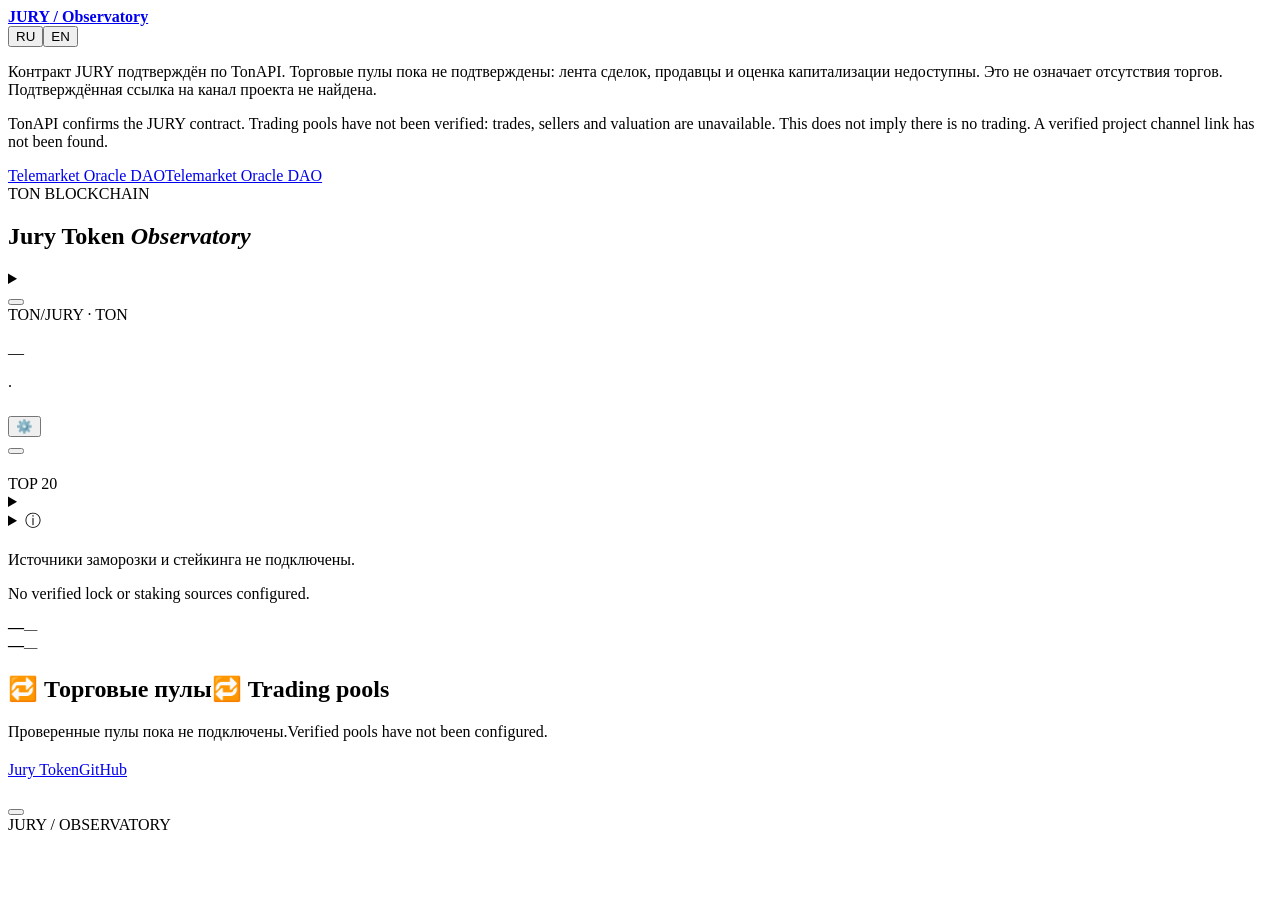
==== web/page.html @ b8ae8b2d "Build JURY observatory with verified masterchain identity and standalone artwork" ====
<!doctype html>
<html lang="ru"><head>
<meta charset="utf-8"><meta name="viewport" content="width=device-width,initial-scale=1">
<meta name="theme-color" content="#070d21"><meta name="description" content="JURY Observatory — сделки STON.fi и DeDust, держатели и подтверждённые сжигания JURY в сети TON.">
<title>Jury Token Observatory</title><style>/*STYLE*/</style>
</head><body id="top">
<header><div class="wrap nav">
<a class="brand" href="#top"><span class="brandMark" aria-hidden="true"></span><strong>JURY<span> / Observatory</span></strong></a>
<nav id="nav" aria-label="Observatory"><a href="#market" data-t="navMarket"></a><a href="#activity" data-t="activity"></a><a href="#wallets" data-t="wallets"></a><a href="#pools" data-t="navLiquidity"></a><a href="#supply" data-t="navSupply"></a><a href="#links" data-t="links"></a></nav>
<div class="langs" aria-label="Language"><button id="ru" lang="ru">RU</button><button id="en" lang="en">EN</button></div>
</div></header>
<aside class="coverageNotice"><p lang="ru">Контракт JURY подтверждён по TonAPI. Торговые пулы пока не подтверждены: лента сделок, продавцы и оценка капитализации недоступны. Это не означает отсутствия торгов. Подтверждённая ссылка на канал проекта не найдена.</p><p lang="en">TonAPI confirms the JURY contract. Trading pools have not been verified: trades, sellers and valuation are unavailable. This does not imply there is no trading. A verified project channel link has not been found.</p><a href="https://telemarket.org/oracle/dao" target="_blank" rel="noopener noreferrer"><span lang="ru">Telemarket Oracle DAO</span><span lang="en">Telemarket Oracle DAO</span></a></aside><main class="wrap"><section class="hero"><div class="herotext"><div class="eyebrow heroChain"><span class="brandInline" data-brand="ton">TON BLOCKCHAIN</span></div><h1>Jury Token <em>Observatory</em></h1><p data-t="intro"></p><div class="introLinks"><a href="#market" data-t="toMarket"></a></div></div><div class="heroArt" role="img" aria-label="Jury Token"></div></section>
<section class="syncBar" aria-label="Data updates"><div><p id="syncStatus" role="status" aria-live="polite"></p><small id="syncDetail"></small><details id="sectionStatus"><summary id="sectionStatusTitle"></summary><div id="sectionStatusRows"></div></details></div><button id="refreshData" type="button"></button></section>
<section class="panel graph" id="market"><div class="graphTop"><div><div class="eyebrow marketChain"><span class="brandInline" data-brand="ton">TON</span><span>/</span><span class="brandInline" data-brand="project">JURY</span> · <span class="brandInline" data-brand="ton">TON</span></div><h2 data-t="price"></h2><div class="capHeadline"><div id="lastPrice" class="price">—</div><span id="capChange" class="capChange"></span></div><p id="capPeriod" class="note"></p></div><div class="graphControls"><div id="currency" class="tabs" role="group"></div><div id="periods" class="tabs" role="group"></div></div></div>
<div class="chartCaption"><span class="lineKey"></span><span id="chartUnit"></span><span class="sep">·</span><span data-t="burnKey"></span></div>
<div id="plot"></div><section class="volumeBlock" aria-labelledby="volumeTitle"><div class="volumeHeading"><strong id="volumeTitle" data-t="volumeTitle"></strong><div class="volumeKeys"><span id="volumeBuys"></span><span id="volumeSells"></span></div></div><div id="tradeVolume"></div><small id="volumeEmpty" class="note" data-t="volumeEmpty"></small></section><div class="capRange"><span id="capLow"></span><span id="capHigh"></span></div></section>
<section class="summary"><div class="sectionHeading"><h2 data-t="summary"></h2></div><div id="stats"></div></section>

<div class="columns"><section id="activity" class="panel"><div class="sectionHeading"><h2 data-t="activity"></h2><span class="tag dexTag"></span></div><div class="feedFilterBar"><div id="filters" class="tabs"></div><button type="button" id="badgeFilterToggle" aria-controls="badgeFilterPanel" aria-expanded="false"><span aria-hidden="true">⚙️</span> <span data-t="filterButton"></span> <span id="badgeFilterCount" aria-live="polite"></span></button></div><div id="badgeFilterPanel" class="filterPanel" hidden><label class="onlyBadges"><input type="checkbox" id="feedDomains"><span data-t="withBadges"></span></label><div class="tradeSize"><label><input type="checkbox" id="largeTrades"><span data-t="largeTrades"></span></label><label><span data-t="minimumSize"></span><input type="number" min="0" step="any" value="20" inputmode="decimal" id="minTradeSize" disabled></label></div><div class="filterBadgesHeading"><strong data-t="filterByBadges"></strong><button type="button" id="clearBadgeFilters" data-t="filterReset"></button></div><input type="search" id="badgeFilterSearch" class="badgeFilterSearch" autocomplete="off" spellcheck="false" aria-label="Search badges"><div id="badgeFilterList" class="badgeFilterList"></div><p class="filterHint" data-t="filterHint"></p></div><div id="feed"></div><button class="more" id="more"></button></section>
<section id="wallets" class="panel"><div class="sectionHeading"><h2 data-t="wallets"></h2><span class="tag">TOP 20</span></div><div class="tabs" id="views"></div><div id="sellerPeriods" class="smallTabs"></div><details class="walletSearch"><summary data-t="walletSearch"></summary><form class="walletSearchForm" id="walletSearchForm"><input id="walletQuery" aria-label="TON" type="search" maxlength="253" spellcheck="false" autocapitalize="off" autocomplete="off" required><button id="walletFind" type="submit"></button></form><div class="walletResult" id="walletResult" role="status" hidden></div></details><details class="badgeLegend"><summary><span aria-hidden="true">ⓘ </span><span data-t="badgeLegend"></span></summary><dl><dt>OG</dt><dd data-t="badgeOg"></dd><dt>+888</dt><dd data-t="badgeFragment"></dd><dt>0000.ton</dt><dd data-t="badgeDigits"></dd><dt>🔥</dt><dd data-t="badgeBurn"></dd></dl></details><div id="rank"></div><button id="holdersMore" type="button" class="more" aria-controls="rank" aria-expanded="false" hidden></button></section></div>
<section id="supply" class="panel resources supplyPanel"><h2 data-t="supplyTitle"></h2><p class="note" lang="ru">Источники заморозки и стейкинга не подключены.</p><p class="note" lang="en">No verified lock or staking sources configured.</p><div class="supplyGrid"><div><span data-t="supplyFrozen"></span><strong id="frozenTotal">—</strong><small id="frozenUsd">—</small></div><div><span data-t="supplyStaked"></span><strong id="stakingTotal">—</strong><small id="stakingUsd">—</small></div></div></section>
<section id="pools" class="panel resources" aria-labelledby="pools-title"><h2 id="pools-title"><span lang="ru">🔁 Торговые пулы</span><span lang="en">🔁 Trading pools</span></h2><p class="poolIntro"><span lang="ru">Проверенные пулы пока не подключены.</span><span lang="en">Verified pools have not been configured.</span></p><div class="poolGrid knownPools"></div><div class="poolGrid" id="discoveredPools" hidden></div><p class="poolSources" id="poolChecked"></p></section>
<section id="links" class="panel resources"><h2 data-t="links"></h2><div class="resourcesGrid"><article><h3 data-t="projectResources"></h3><div class="resourceList"><a href="https://telemarket.org" target="_blank" rel="noopener noreferrer">Jury Token</a><a href="https://github.com/Freebielife/JURY">GitHub</a></div></article><article><h3 data-t="contractLabel"></h3><p class="contract" id="contractAddress"></p><div class="resourceList"><a id="contract" data-t="exploreContract"></a><button id="copy"></button></div></article></div></section>
<footer><span>JURY / OBSERVATORY</span><a href="#top" data-t="up"></a></footer></main>

<script id="snapshot" type="application/json">__SNAPSHOT__</script><script>/*LOADER*/</script><script>/*MARKET_CAP*/</script><script>/*ICONS*/</script><script>/*APP*/</script></body></html>
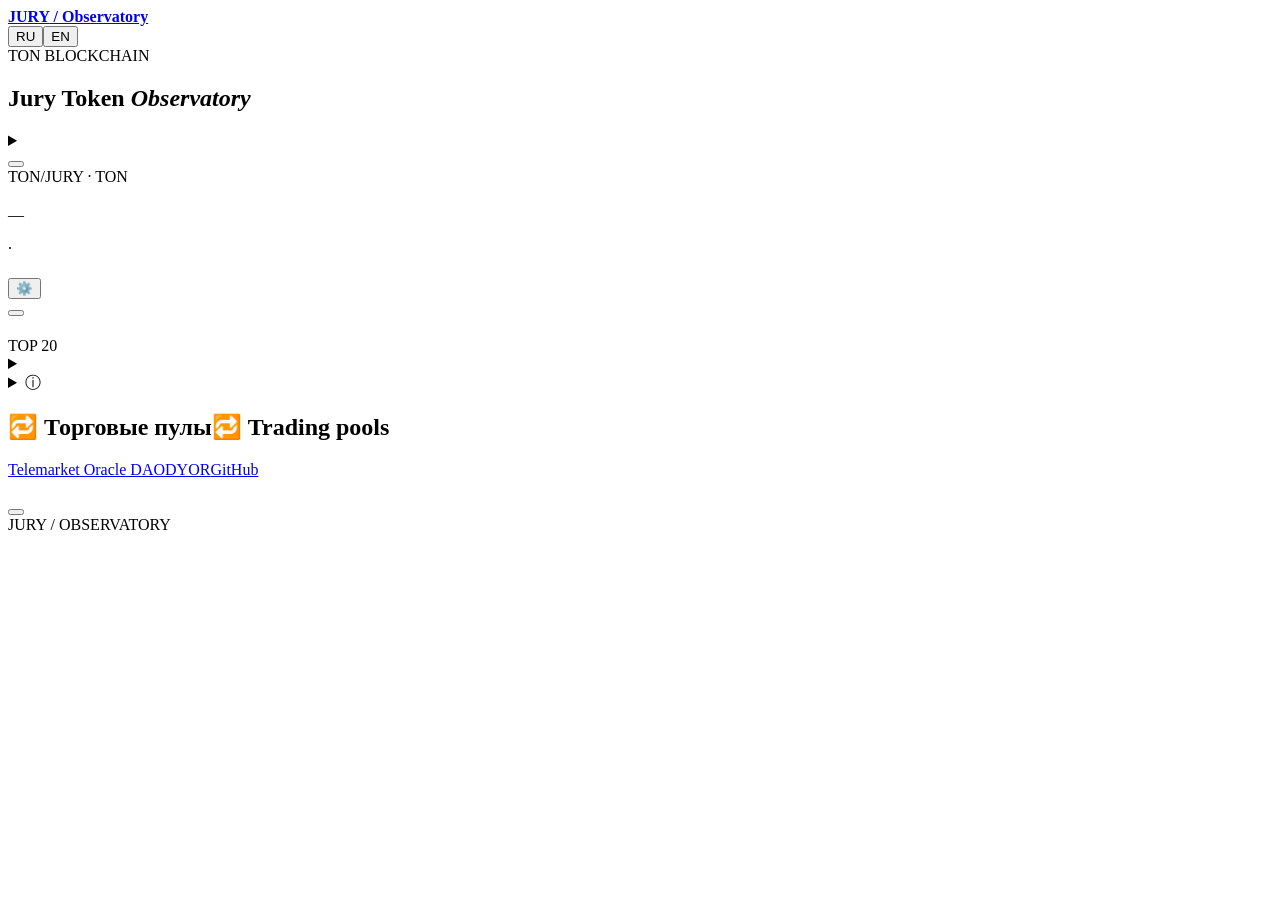
==== commit e45bf84b: "Restore standard JURY observatory layout and compact unavailable sections" ====
--- a/web/page.html
+++ b/web/page.html
@@ -6,10 +6,10 @@
 </head><body id="top">
 <header><div class="wrap nav">
 <a class="brand" href="#top"><span class="brandMark" aria-hidden="true"></span><strong>JURY<span> / Observatory</span></strong></a>
-<nav id="nav" aria-label="Observatory"><a href="#market" data-t="navMarket"></a><a href="#activity" data-t="activity"></a><a href="#wallets" data-t="wallets"></a><a href="#pools" data-t="navLiquidity"></a><a href="#supply" data-t="navSupply"></a><a href="#links" data-t="links"></a></nav>
+<nav id="nav" aria-label="Observatory"><a href="#market" data-t="navMarket"></a><a href="#activity" data-t="activity"></a><a href="#wallets" data-t="wallets"></a><a href="#pools" data-t="navLiquidity"></a><a href="#supply" data-t="navSupply" hidden></a><a href="#links" data-t="links"></a></nav>
 <div class="langs" aria-label="Language"><button id="ru" lang="ru">RU</button><button id="en" lang="en">EN</button></div>
 </div></header>
-<aside class="coverageNotice"><p lang="ru">Контракт JURY подтверждён по TonAPI. Торговые пулы пока не подтверждены: лента сделок, продавцы и оценка капитализации недоступны. Это не означает отсутствия торгов. Подтверждённая ссылка на канал проекта не найдена.</p><p lang="en">TonAPI confirms the JURY contract. Trading pools have not been verified: trades, sellers and valuation are unavailable. This does not imply there is no trading. A verified project channel link has not been found.</p><a href="https://telemarket.org/oracle/dao" target="_blank" rel="noopener noreferrer"><span lang="ru">Telemarket Oracle DAO</span><span lang="en">Telemarket Oracle DAO</span></a></aside><main class="wrap"><section class="hero"><div class="herotext"><div class="eyebrow heroChain"><span class="brandInline" data-brand="ton">TON BLOCKCHAIN</span></div><h1>Jury Token <em>Observatory</em></h1><p data-t="intro"></p><div class="introLinks"><a href="#market" data-t="toMarket"></a></div></div><div class="heroArt" role="img" aria-label="Jury Token"></div></section>
+<main class="wrap"><section class="hero"><div class="herotext"><div class="eyebrow heroChain"><span class="brandInline" data-brand="ton">TON BLOCKCHAIN</span></div><h1>Jury Token <em>Observatory</em></h1><p data-t="intro"></p><div class="introLinks"><a href="https://telemarket.org/oracle/dao" target="_blank" rel="noopener noreferrer" data-t="projectDirectory"></a></div></div><div class="heroArt" role="img" aria-label="Jury Token"></div></section>
 <section class="syncBar" aria-label="Data updates"><div><p id="syncStatus" role="status" aria-live="polite"></p><small id="syncDetail"></small><details id="sectionStatus"><summary id="sectionStatusTitle"></summary><div id="sectionStatusRows"></div></details></div><button id="refreshData" type="button"></button></section>
 <section class="panel graph" id="market"><div class="graphTop"><div><div class="eyebrow marketChain"><span class="brandInline" data-brand="ton">TON</span><span>/</span><span class="brandInline" data-brand="project">JURY</span> · <span class="brandInline" data-brand="ton">TON</span></div><h2 data-t="price"></h2><div class="capHeadline"><div id="lastPrice" class="price">—</div><span id="capChange" class="capChange"></span></div><p id="capPeriod" class="note"></p></div><div class="graphControls"><div id="currency" class="tabs" role="group"></div><div id="periods" class="tabs" role="group"></div></div></div>
 <div class="chartCaption"><span class="lineKey"></span><span id="chartUnit"></span><span class="sep">·</span><span data-t="burnKey"></span></div>
@@ -18,9 +18,9 @@
 
 <div class="columns"><section id="activity" class="panel"><div class="sectionHeading"><h2 data-t="activity"></h2><span class="tag dexTag"></span></div><div class="feedFilterBar"><div id="filters" class="tabs"></div><button type="button" id="badgeFilterToggle" aria-controls="badgeFilterPanel" aria-expanded="false"><span aria-hidden="true">⚙️</span> <span data-t="filterButton"></span> <span id="badgeFilterCount" aria-live="polite"></span></button></div><div id="badgeFilterPanel" class="filterPanel" hidden><label class="onlyBadges"><input type="checkbox" id="feedDomains"><span data-t="withBadges"></span></label><div class="tradeSize"><label><input type="checkbox" id="largeTrades"><span data-t="largeTrades"></span></label><label><span data-t="minimumSize"></span><input type="number" min="0" step="any" value="20" inputmode="decimal" id="minTradeSize" disabled></label></div><div class="filterBadgesHeading"><strong data-t="filterByBadges"></strong><button type="button" id="clearBadgeFilters" data-t="filterReset"></button></div><input type="search" id="badgeFilterSearch" class="badgeFilterSearch" autocomplete="off" spellcheck="false" aria-label="Search badges"><div id="badgeFilterList" class="badgeFilterList"></div><p class="filterHint" data-t="filterHint"></p></div><div id="feed"></div><button class="more" id="more"></button></section>
 <section id="wallets" class="panel"><div class="sectionHeading"><h2 data-t="wallets"></h2><span class="tag">TOP 20</span></div><div class="tabs" id="views"></div><div id="sellerPeriods" class="smallTabs"></div><details class="walletSearch"><summary data-t="walletSearch"></summary><form class="walletSearchForm" id="walletSearchForm"><input id="walletQuery" aria-label="TON" type="search" maxlength="253" spellcheck="false" autocapitalize="off" autocomplete="off" required><button id="walletFind" type="submit"></button></form><div class="walletResult" id="walletResult" role="status" hidden></div></details><details class="badgeLegend"><summary><span aria-hidden="true">ⓘ </span><span data-t="badgeLegend"></span></summary><dl><dt>OG</dt><dd data-t="badgeOg"></dd><dt>+888</dt><dd data-t="badgeFragment"></dd><dt>0000.ton</dt><dd data-t="badgeDigits"></dd><dt>🔥</dt><dd data-t="badgeBurn"></dd></dl></details><div id="rank"></div><button id="holdersMore" type="button" class="more" aria-controls="rank" aria-expanded="false" hidden></button></section></div>
-<section id="supply" class="panel resources supplyPanel"><h2 data-t="supplyTitle"></h2><p class="note" lang="ru">Источники заморозки и стейкинга не подключены.</p><p class="note" lang="en">No verified lock or staking sources configured.</p><div class="supplyGrid"><div><span data-t="supplyFrozen"></span><strong id="frozenTotal">—</strong><small id="frozenUsd">—</small></div><div><span data-t="supplyStaked"></span><strong id="stakingTotal">—</strong><small id="stakingUsd">—</small></div></div></section>
-<section id="pools" class="panel resources" aria-labelledby="pools-title"><h2 id="pools-title"><span lang="ru">🔁 Торговые пулы</span><span lang="en">🔁 Trading pools</span></h2><p class="poolIntro"><span lang="ru">Проверенные пулы пока не подключены.</span><span lang="en">Verified pools have not been configured.</span></p><div class="poolGrid knownPools"></div><div class="poolGrid" id="discoveredPools" hidden></div><p class="poolSources" id="poolChecked"></p></section>
-<section id="links" class="panel resources"><h2 data-t="links"></h2><div class="resourcesGrid"><article><h3 data-t="projectResources"></h3><div class="resourceList"><a href="https://telemarket.org" target="_blank" rel="noopener noreferrer">Jury Token</a><a href="https://github.com/Freebielife/JURY">GitHub</a></div></article><article><h3 data-t="contractLabel"></h3><p class="contract" id="contractAddress"></p><div class="resourceList"><a id="contract" data-t="exploreContract"></a><button id="copy"></button></div></article></div></section>
+<section id="supply" class="panel resources supplyPanel" hidden><h2 data-t="supplyTitle"></h2><div class="supplyGrid"><div><span data-t="supplyFrozen"></span><strong id="frozenTotal">—</strong><small id="frozenUsd">—</small></div><div><span data-t="supplyStaked"></span><strong id="stakingTotal">—</strong><small id="stakingUsd">—</small></div></div></section>
+<section id="pools" class="panel resources" aria-labelledby="pools-title"><h2 id="pools-title"><span lang="ru">🔁 Торговые пулы</span><span lang="en">🔁 Trading pools</span></h2><p class="poolIntro" data-t="poolUnavailable"></p><div class="poolGrid knownPools"></div><div class="poolGrid" id="discoveredPools" hidden></div><p class="poolSources" id="poolChecked"></p></section>
+<section id="links" class="panel resources"><h2 data-t="links"></h2><div class="resourcesGrid"><article><h3 data-t="projectResources"></h3><div class="resourceList"><a href="https://telemarket.org/oracle/dao" target="_blank" rel="noopener noreferrer">Telemarket Oracle DAO</a><a href="https://dyor.io/token/Ef-_fgHqEczCswLpnBEoIvgyruJUvn_QDt5QRjecY8w3lr2i" target="_blank" rel="noopener noreferrer">DYOR</a><a href="https://github.com/Freebielife/JURY">GitHub</a></div></article><article><h3 data-t="contractLabel"></h3><p class="contract" id="contractAddress"></p><div class="resourceList"><a id="contract" data-t="exploreContract"></a><button id="copy"></button></div></article></div></section>
 <footer><span>JURY / OBSERVATORY</span><a href="#top" data-t="up"></a></footer></main>
 
 <script id="snapshot" type="application/json">__SNAPSHOT__</script><script>/*LOADER*/</script><script>/*MARKET_CAP*/</script><script>/*ICONS*/</script><script>/*APP*/</script></body></html>
